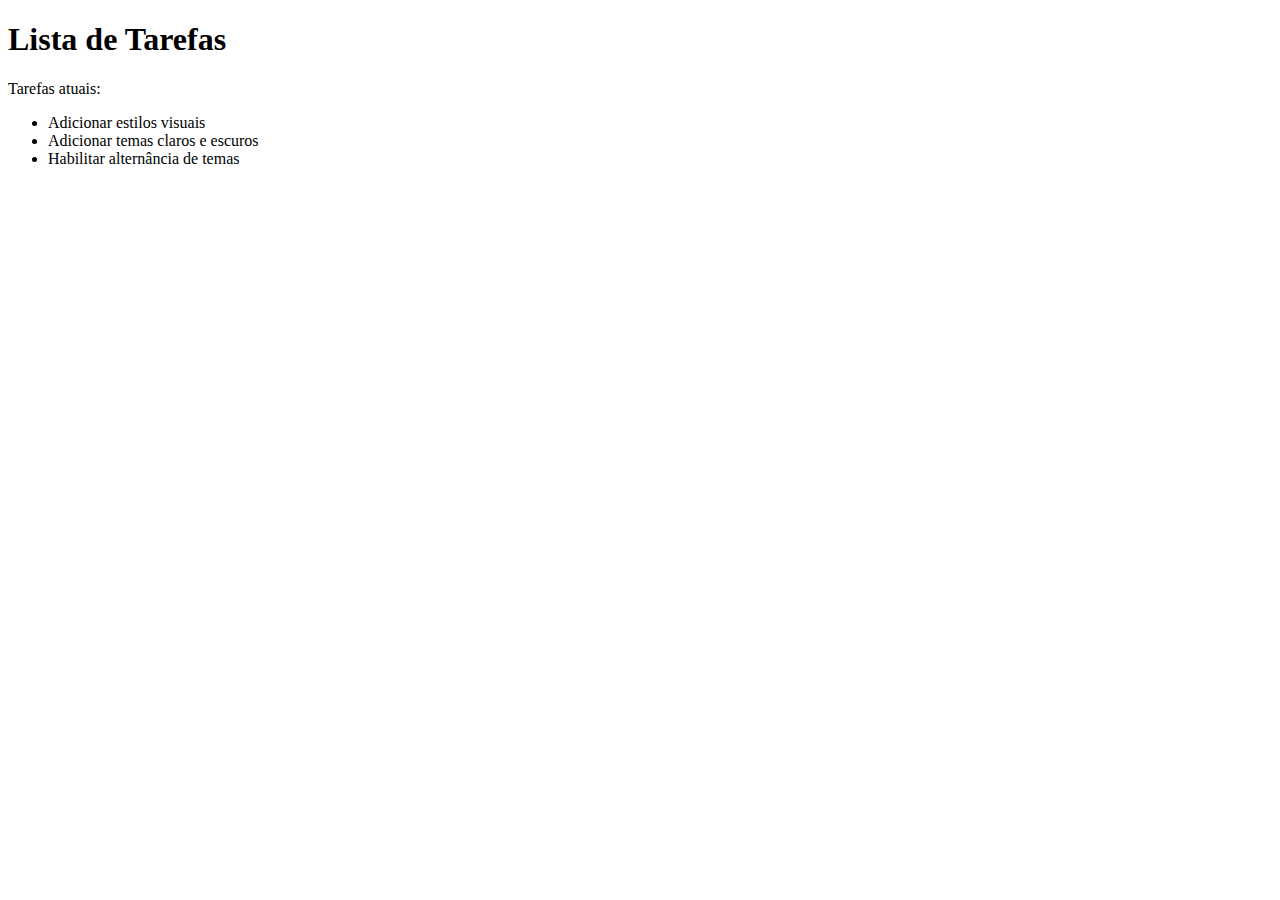
==== Simple exercise/index.html @ 9d997977 "Update index.html" ====
<!DOCTYPE html>
<html lang="en" dir="ltr">

<head>
    <meta charset="utf-8">
    <title>Teste de Portfolio Profissional</title>
    <link rel="stylesheet" href="main.css">
</head>

<body class="light-theme">
    <h1>Lista de Tarefas</h1>
    <p id="msg">Tarefas atuais:</p>
    <ul>
        <li class="list">Adicionar estilos visuais</li>
        <li class="list">Adicionar temas claros e escuros</li>
        <li>Habilitar alternância de temas</li>
    </ul>
</body>

</html>
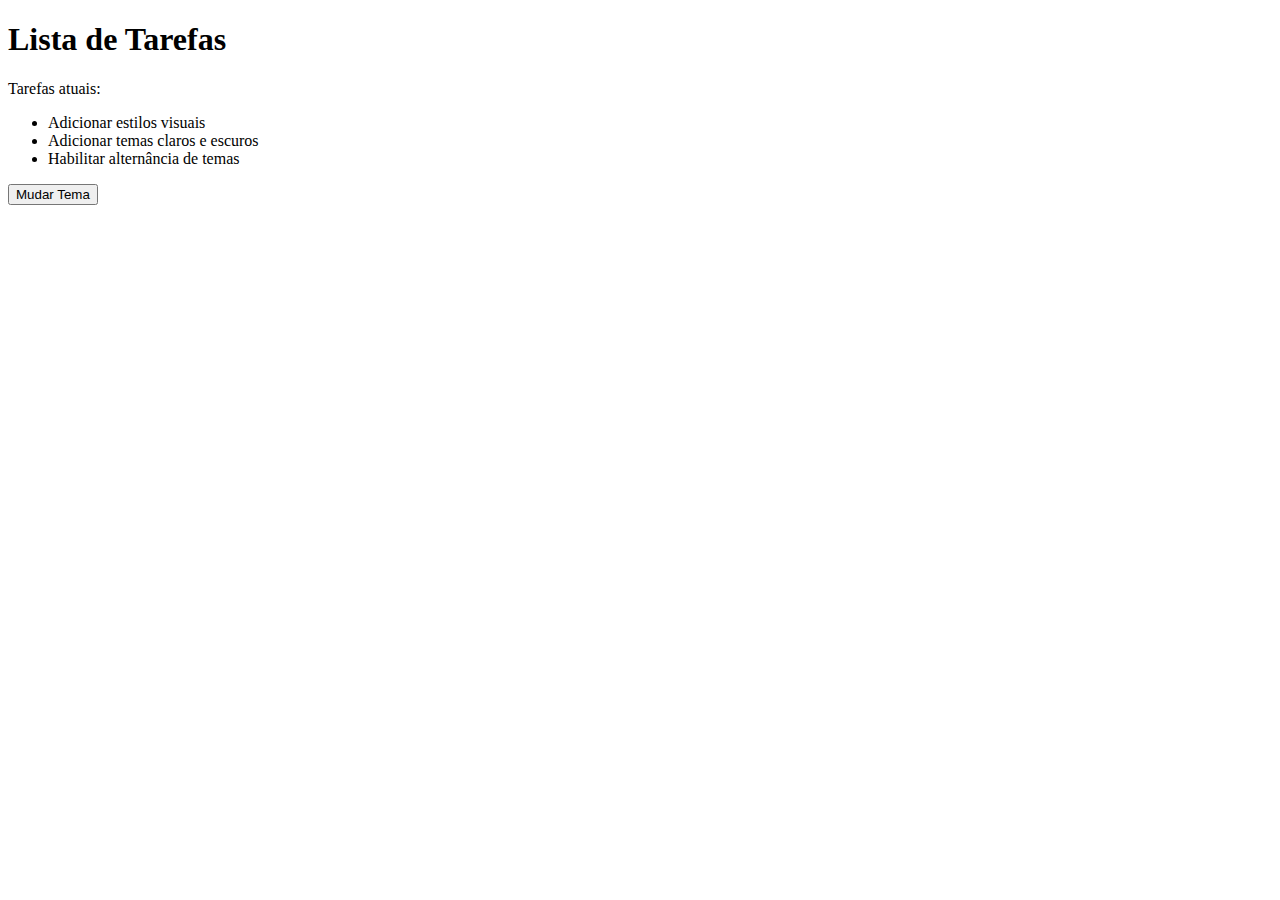
==== commit 0e09f18a: "Update index.html" ====
--- a/Simple exercise/index.html
+++ b/Simple exercise/index.html
@@ -11,10 +11,15 @@
     <h1>Lista de Tarefas</h1>
     <p id="msg">Tarefas atuais:</p>
     <ul>
-        <li class="list">Adicionar estilos visuais</li>
-        <li class="list">Adicionar temas claros e escuros</li>
+        <li class="list ">Adicionar estilos visuais</li>
+        <li class="list ">Adicionar temas claros e escuros</li>
         <li>Habilitar alternância de temas</li>
     </ul>
+    <div>
+        <button class="button">Mudar Tema</button>
+    </div>
+    <script src="app.js " type="text/javascript " charset="utf-8 "></script>
+    <noscript>Você precisa habilitar o JavaScript para usar o site.</noscript>
 </body>
 
 </html>
